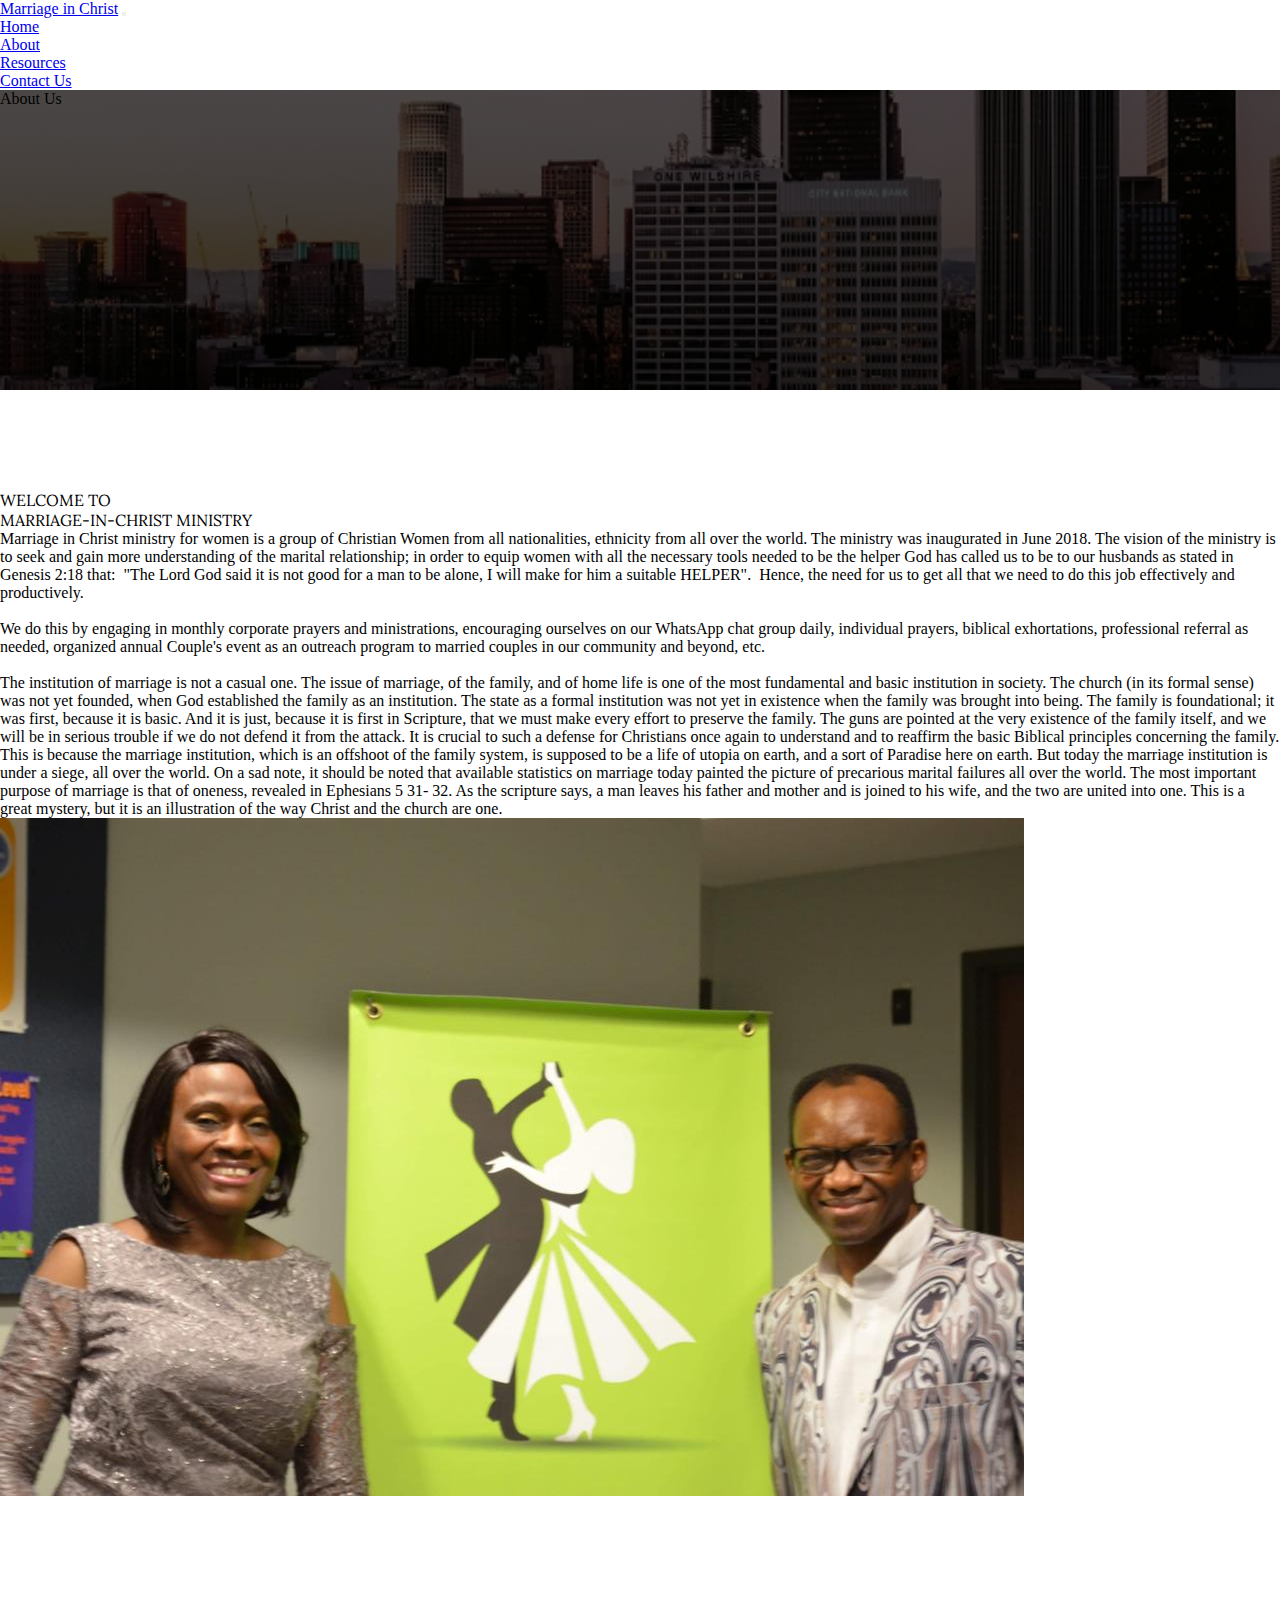
==== about.html @ 80ffaa13 "another" ====
<!doctype html>
<html lang="en">
  <head>
    <!-- Required meta tags -->
    <meta charset="utf-8">
    <meta name="viewport" content="width=device-width, initial-scale=1">

    <!-- Bootstrap CSS -->
    <link href="https://cdn.jsdelivr.net/npm/bootstrap@5.0.0-beta3/dist/css/bootstrap.min.css" rel="stylesheet" integrity="sha384-eOJMYsd53ii+scO/bJGFsiCZc+5NDVN2yr8+0RDqr0Ql0h+rP48ckxlpbzKgwra6" crossorigin="anonymous">
    <link rel="stylesheet" href="css/style.css">
    <title>About</title>
    <link rel="preconnect" href="https://fonts.gstatic.com">
    <link href="https://fonts.googleapis.com/css2?family=Lora:ital,wght@0,400;0,500;1,500&display=swap" rel="stylesheet">
  </head>
  <body>
   
    <nav class="navbar navbar-expand-lg navbar-light bg-light">
        <div class="container">
          <a class="navbar-brand fw-bold" href="#">Marriage in Christ</a>
          <button class="navbar-toggler" type="button" data-bs-toggle="collapse" data-bs-target="#navbarNav" aria-controls="navbarNav" aria-expanded="false" aria-label="Toggle navigation">
            <span class="navbar-toggler-icon"></span>
          </button>
          <div class="collapse navbar-collapse" id="navbarNav">
            <ul class="navbar-nav ms-auto">
              <li class="nav-item mx-2">
                <a class="nav-link active" aria-current="page" href="/">Home</a>
              </li>
              <li class="nav-item mx-2">
                <a class="nav-link" href="/about.html">About</a>
              </li>
              <li class="nav-item mx-2">
                <a class="nav-link" href="/resources.html">Resources</a>
              </li>
              <li class="nav-item ms-2">
                <a class="nav-link" href="/contact.html">Contact Us</a>
              </li>
            </ul>
          </div>
        </div>
      </nav>

      <section id="hero-about" class="d-flex justify-content-center align-items-center">
          <div >
              <p class="text-white fs-1">About Us</p>
          </div>
      </section>

      <section id="about" class=""  style="margin: 100px 0;">
        <div class="container">
            <div class="row gx-5">
                <div class="col-sm-12 col-md-12 col-lg-6">
                    <div class="text-center" style="font-family: 'Lora', serif;">
                        <p class="" >WELCOME TO <br> </p>
                         <p class="fw-bold fs-4">MARRIAGE-IN-CHRIST MINISTRY</p>
                    </div>
                    <p class="px-2 fs-6" >
                        Marriage in Christ ministry for women is a group of Christian Women from all nationalities, ethnicity from all over the world. The ministry was inaugurated in June 2018. The vision of the ministry is to seek and gain more understanding of the marital relationship; in order to equip women with all the necessary tools needed to be the helper God has called us to be to our husbands as stated in Genesis 2:18 that:
                         "The Lord God said it is not good for a man to be alone, I will make for him a suitable HELPER". 
                        Hence, the need for us to get all that we need to do this job effectively and productively.
                         <br> <br>
                        We do this by engaging in monthly corporate prayers and ministrations, encouraging ourselves on our WhatsApp chat group daily, individual prayers, biblical exhortations, professional referral as needed, organized annual Couple's event as an outreach program to married couples in our community and beyond, etc. 
                        <br><br>
                        The institution of marriage is not a casual one. The issue of marriage, of the family, and of home life is one of the most fundamental and basic institution in society. 
                        The church (in its formal sense) was not yet founded, when God established the family as an institution. The state as a formal institution was not yet in existence when the family was brought into being. The family is foundational; it was first, because it is basic. And it is just, because it is first in Scripture, that we must make every effort to preserve the family. The guns are pointed at the very existence of the family itself, and we will be in serious trouble if we do not defend it from the attack. It is crucial to such a defense for Christians once again to understand and to reaffirm the basic Biblical principles concerning the family.
                        This is because the marriage institution, which is an offshoot of the family system, is supposed to be a life of utopia on earth, and a sort of Paradise here on earth. But today the marriage institution is under a siege, all over the world. On a sad note, it should be noted that available statistics on marriage today painted the picture of precarious marital failures all over the world.
                        The most important purpose of marriage is that of oneness, revealed in Ephesians 5 31- 32. As the scripture says, a man leaves his father and mother and is joined to his wife, and the two are united into one. This is a great mystery, but it is an illustration of the way Christ and the church are one.
                        
                    </p>
                  <!-- <div class="my-4">
                    <a href="#" style=" padding: 10px 30px; text-decoration:none; background-color:blue; color:white;"  >Read More</a>
                  </div> -->
                </div>
                <div class="col-sm-12 col-md-12 col-lg-6">
                    <img src="assets/slider2.jpeg" alt="" class="img-fluid img-thumbnail shadow">
                </div>
            </div>
        </div>
    </section>


    


    <!-- Optional JavaScript; choose one of the two! -->

    <!-- Option 1: Bootstrap Bundle with Popper -->
    <!-- <script src="https://cdn.jsdelivr.net/npm/bootstrap@5.0.0-beta3/dist/js/bootstrap.bundle.min.js" integrity="sha384-JEW9xMcG8R+pH31jmWH6WWP0WintQrMb4s7ZOdauHnUtxwoG2vI5DkLtS3qm9Ekf" crossorigin="anonymous"></script> -->

    <!-- Option 2: Separate Popper and Bootstrap JS -->
    
    <script src="https://cdn.jsdelivr.net/npm/@popperjs/core@2.9.1/dist/umd/popper.min.js" integrity="sha384-SR1sx49pcuLnqZUnnPwx6FCym0wLsk5JZuNx2bPPENzswTNFaQU1RDvt3wT4gWFG" crossorigin="anonymous"></script>
    <script src="https://cdn.jsdelivr.net/npm/bootstrap@5.0.0-beta3/dist/js/bootstrap.min.js" integrity="sha384-j0CNLUeiqtyaRmlzUHCPZ+Gy5fQu0dQ6eZ/xAww941Ai1SxSY+0EQqNXNE6DZiVc" crossorigin="anonymous"></script>
   
  </body>
</html>
---- css/style.css ----
*{
    margin:0;
    padding:0;
    box-sizing: border-box;
}
body{
    overflow: none;
}
/* Carousel Slider */
#myCarousel .carousel-item {
    height: 32rem;
    background:black;
    color: white;
    background-position: center;
    background-size:cover;
}
#myCarousel .container {
    height: 32rem;
    display: flex;
    flex-direction: column;
    justify-content: center;
    align-items: center;
    text-align:center;
}


/* End of Carousel Slider */
.programs-column{
    display: grid;
    grid-template-columns: repeat(2, 1fr);
    gap: 100px;
}
.programs-column div{
    padding: 30px 20px;
    text-align:center;
    margin-top: 30px;
    border-radius: 5px;
    
    box-shadow: 1px 3px 5px rgba(136, 133, 133, 0.5);
}

.programs-column div h3{
  font-size: clamp(32px, 5vw, 42px);

}
#hero-about{
    background-image:linear-gradient(rgba(0,0,0, 0.7), rgba(0,0,0,0.8)), url(../assets/marriage.jpg);
    background-position: center;
    background-size:cover;
    background-repeat: no-repeat;
    min-height: 300px;
}
#hero-message{
    background-image:linear-gradient(rgba(0,0,0, 0.7), rgba(0,0,0,0.8)), url(../assets/marriage.jpg);
    background-position: center;
    background-size:cover;
    background-repeat: no-repeat;
    min-height: 300px;
    background-attachment: fixed;
}

@media screen and (max-width: 768px) {
    .programs-column{
        display: grid;
        grid-template-columns: 1fr;
        gap:20px;
    }
}
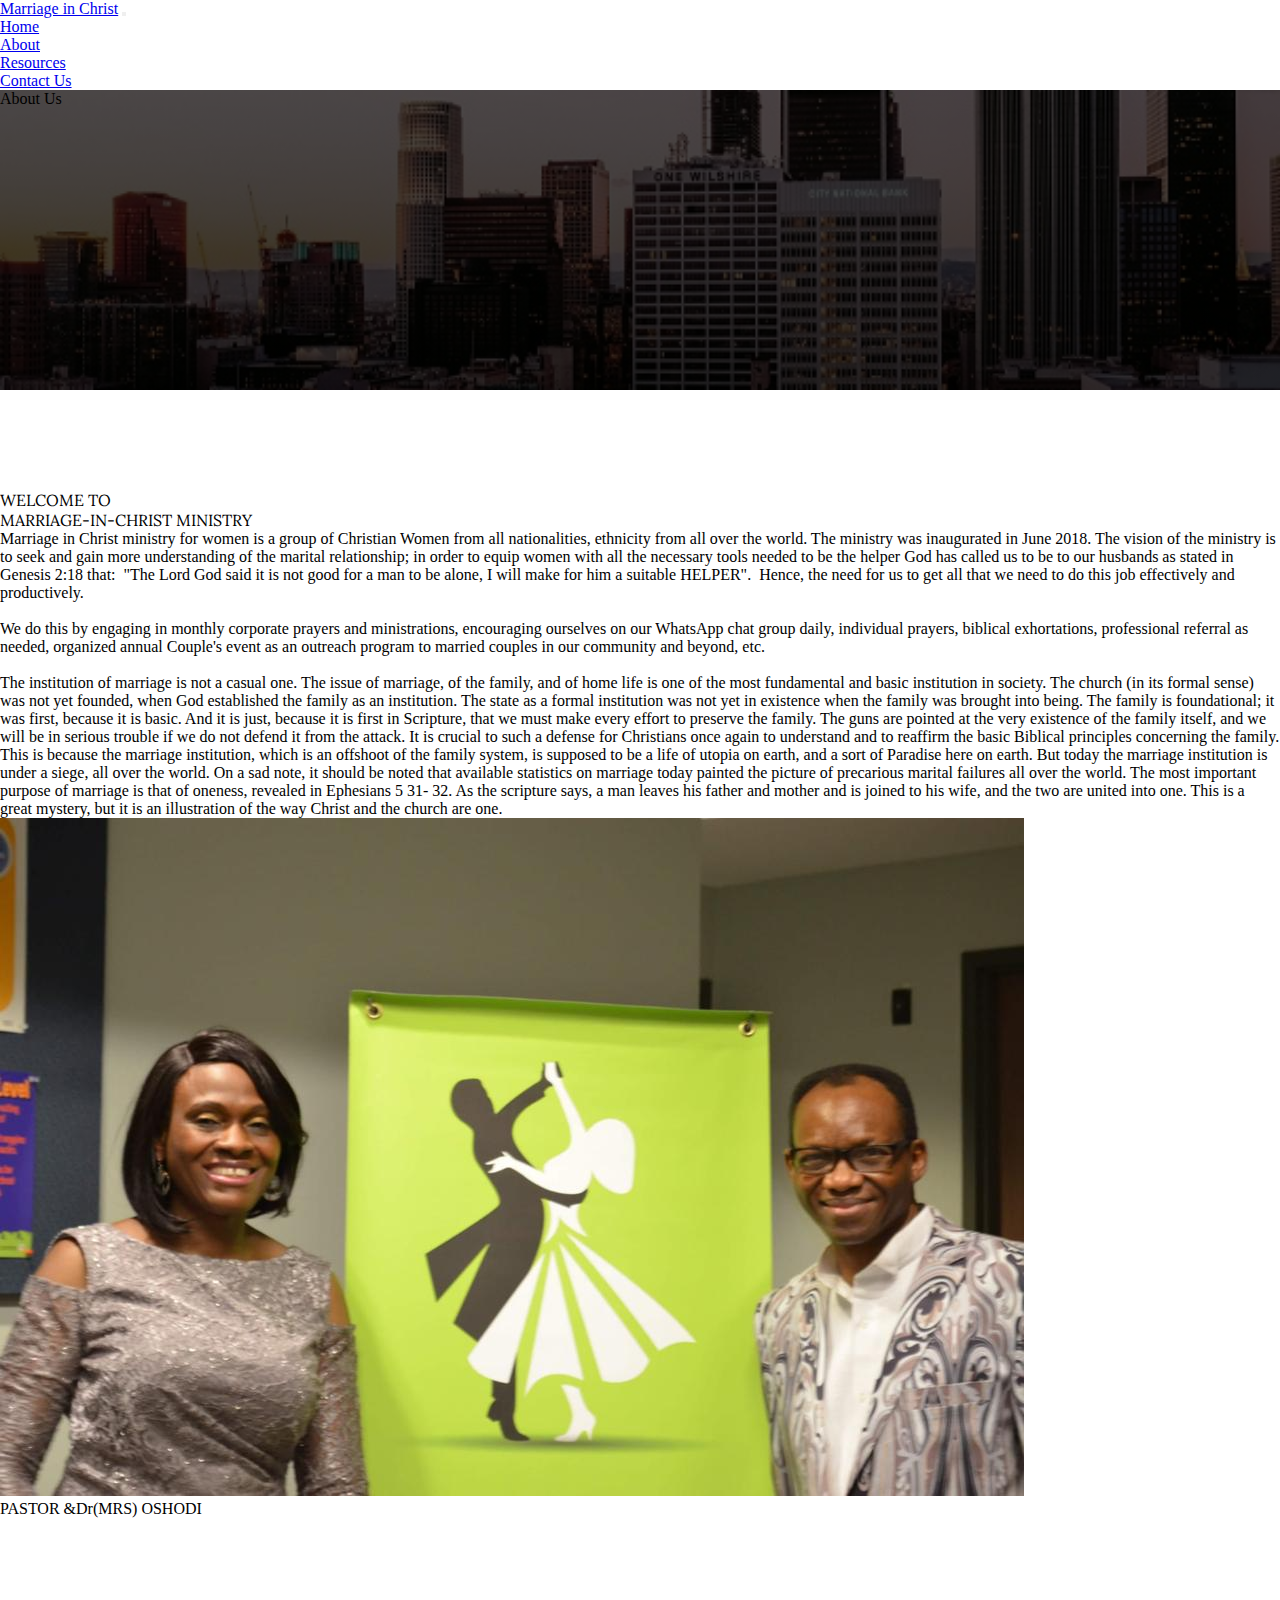
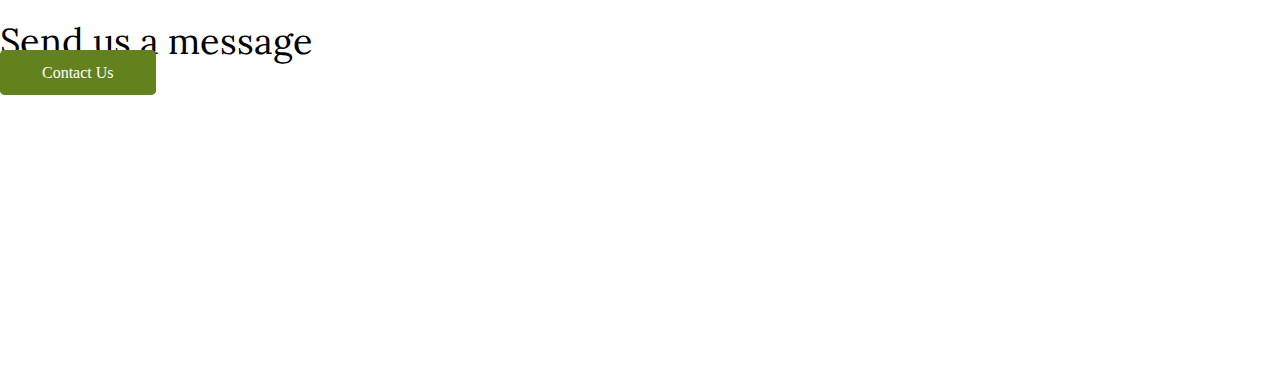
==== commit 4b18bf29: "footer" ====
--- a/about.html
+++ b/about.html
@@ -72,9 +72,17 @@
                 </div>
                 <div class="col-sm-12 col-md-12 col-lg-6">
                     <img src="assets/slider2.jpeg" alt="" class="img-fluid img-thumbnail shadow">
+                    <p class="fw-bold text-center mt-3">PASTOR &Dr(MRS) OSHODI</p>
                 </div>
             </div>
         </div>
+    </section>
+
+    <section id="hero-message" class="d-flex justify-content-center align-items-center flex-column" style="margin: 50px 0;">  
+      <p class="text-white mx-3 fw-bold" style="font-size: clamp(32px, 5vw, 36px); font-family: 'Lora', serif;">Send us a message</p>
+      <div class="my-4 fw-bold mx-3">
+      <a href="/contact.html" class="shadow" style="border: 2px solid #63811C; padding: 12px 40px; text-decoration:none; background-color: #63811C; color:white; border-radius: 5px;">Contact Us</a>
+    </div>
     </section>
 
 
--- a/css/style.css
+++ b/css/style.css
@@ -60,6 +60,74 @@
     background-attachment: fixed;
 }
 
+/* contact  */
+#contact{
+    /* margin-bottom: 50px; */
+    padding-bottom: 50px;
+    background-color: white;
+}
+.contact-wrapper{
+    padding: 0 10px;
+}
+#contact h1{
+   text-align: center;
+   padding-top: 50px;
+   padding-bottom: 20px;
+   color: black;
+   font-family: var(--mainFont);
+   margin-bottom: 30px;
+   font-size: clamp(32px, 5vw, 36px);
+}
+#contact .contact-me {
+    max-width: 700px;
+    margin: 0 auto;
+    padding: 30px;
+    background-color:rgb(34, 34, 34);
+    /* box-shadow: 3px 5px 10px rgba(114, 110, 110, 0.3); */
+}
+.contact-me label{
+    color: #e6e6e6;
+}
+input[type="text"], input[type="email"] {
+    margin: 10px 0;
+    width: 100%;
+    padding: 10px 0;
+    background-color: white;
+    border-radius: 7px;
+    border:none;
+    text-indent: 14px;
+}
+input[type="text"]:focus, 
+input[type="email"]:focus, 
+textarea:focus{
+    outline:none;
+    border: 1px solid firebrick;
+}
+input[type='submit']:focus{
+      outline:none;
+}
+textarea{
+    margin: 10px 0;
+    width: 100%;
+    height: 200px;
+    border-radius: 7px;
+    border: none;
+    text-indent: 14px;
+}
+input[type="submit"] {
+   margin: 10px 0;
+   width: 100%;
+   padding: 10px 0;
+   background-color: blue;
+   border: none;
+   cursor:pointer;
+   color: white;
+   border-radius: 7px;
+   border:none;
+   text-indent: 14px;
+   font-weight:700;
+}
+
 @media screen and (max-width: 768px) {
     .programs-column{
         display: grid;
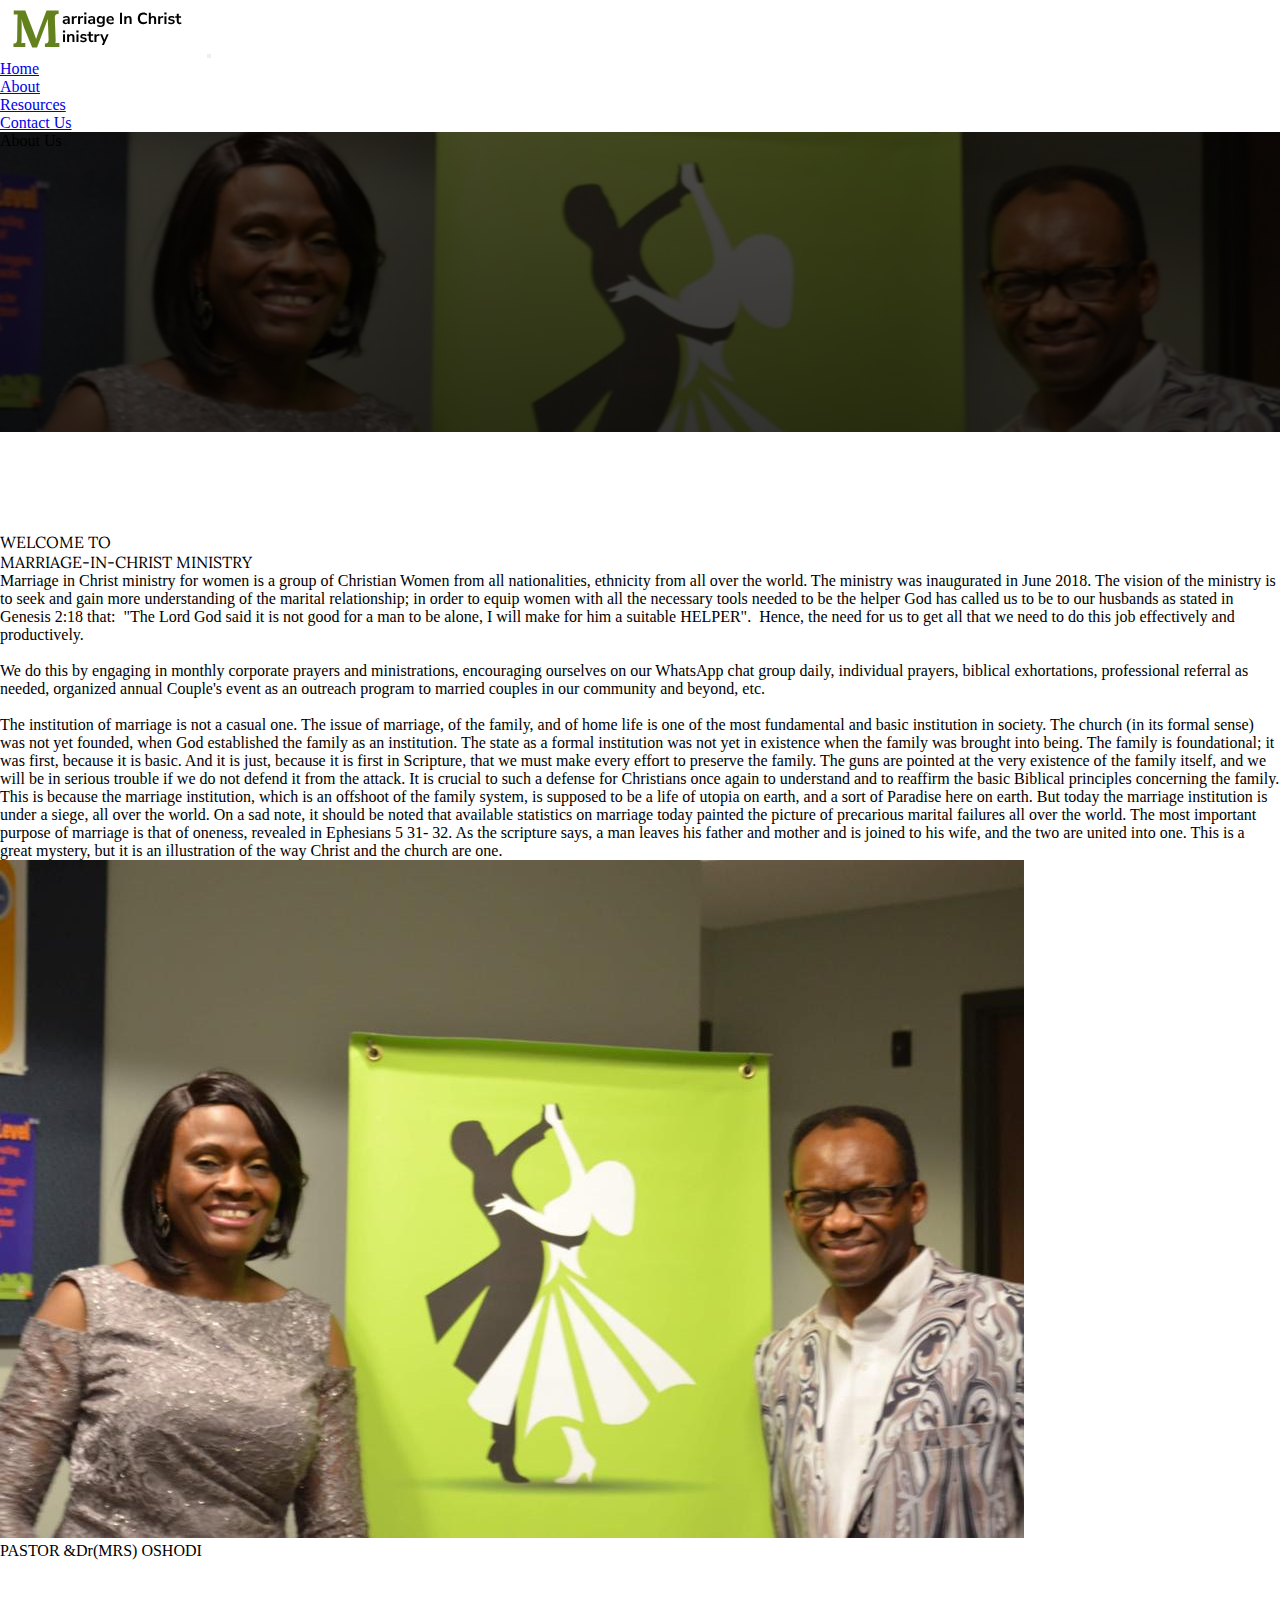
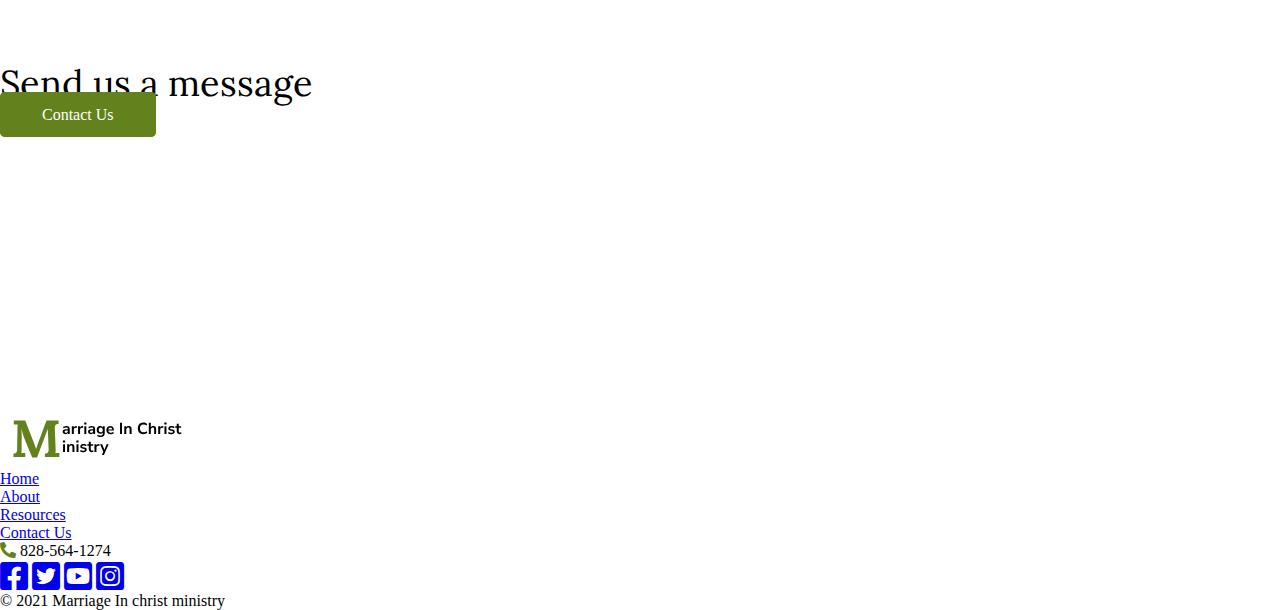
==== commit 21acfb07: "footer-logo" ====
--- a/about.html
+++ b/about.html
@@ -9,35 +9,36 @@
     <link href="https://cdn.jsdelivr.net/npm/bootstrap@5.0.0-beta3/dist/css/bootstrap.min.css" rel="stylesheet" integrity="sha384-eOJMYsd53ii+scO/bJGFsiCZc+5NDVN2yr8+0RDqr0Ql0h+rP48ckxlpbzKgwra6" crossorigin="anonymous">
     <link rel="stylesheet" href="css/style.css">
     <title>About</title>
+    <link rel="stylesheet" href="https://cdnjs.cloudflare.com/ajax/libs/font-awesome/5.15.3/css/all.min.css" />
     <link rel="preconnect" href="https://fonts.gstatic.com">
     <link href="https://fonts.googleapis.com/css2?family=Lora:ital,wght@0,400;0,500;1,500&display=swap" rel="stylesheet">
   </head>
   <body>
-   
-    <nav class="navbar navbar-expand-lg navbar-light bg-light">
-        <div class="container">
-          <a class="navbar-brand fw-bold" href="#">Marriage in Christ</a>
-          <button class="navbar-toggler" type="button" data-bs-toggle="collapse" data-bs-target="#navbarNav" aria-controls="navbarNav" aria-expanded="false" aria-label="Toggle navigation">
-            <span class="navbar-toggler-icon"></span>
-          </button>
-          <div class="collapse navbar-collapse" id="navbarNav">
-            <ul class="navbar-nav ms-auto">
-              <li class="nav-item mx-2">
-                <a class="nav-link active" aria-current="page" href="/">Home</a>
-              </li>
-              <li class="nav-item mx-2">
-                <a class="nav-link" href="/about.html">About</a>
-              </li>
-              <li class="nav-item mx-2">
-                <a class="nav-link" href="/resources.html">Resources</a>
-              </li>
-              <li class="nav-item ms-2">
-                <a class="nav-link" href="/contact.html">Contact Us</a>
-              </li>
-            </ul>
-          </div>
+    
+    <nav class="navbar navbar-expand-lg navbar-light"  style="background-color: white;">
+      <div class="container">
+        <a class="navbar-brand fw-bold" href="#"><img src="assets/iPhone 8 - 1 (1).svg" alt=""></a>
+        <button class="navbar-toggler" type="button" data-bs-toggle="collapse" data-bs-target="#navbarNav" aria-controls="navbarNav" aria-expanded="false" aria-label="Toggle navigation">
+          <span class="navbar-toggler-icon"></span>
+        </button>
+        <div class="collapse navbar-collapse" id="navbarNav">
+          <ul class="navbar-nav ms-auto fw-bold">
+            <li class="nav-item mx-2">
+              <a class="nav-link active" aria-current="page" href="/index.html">Home</a>
+            </li>
+            <li class="nav-item mx-2">
+              <a class="nav-link" href="/about.html">About</a>
+            </li>
+            <li class="nav-item mx-2">
+              <a class="nav-link" href="/resources.html">Resources</a>
+            </li>
+            <li class="nav-item ms-2">
+              <a class="nav-link" href="/contact.html">Contact Us</a>
+            </li>
+          </ul>
         </div>
-      </nav>
+      </div>
+    </nav>
 
       <section id="hero-about" class="d-flex justify-content-center align-items-center">
           <div >
@@ -85,6 +86,33 @@
     </div>
     </section>
 
+    <section id="footer">
+      <div class="container">
+          <div class="row">
+              <div class="col-sm-12 col-md-6 col-lg-4">
+                  <img src="assets/iPhone 8 - 1 (1).svg" alt="">
+              </div>
+              <div class="col-sm-12 col-md-6 col-lg-4">
+                  <ul class="list-unstyled">
+                      <li ><a class="text-decoration-none text-dark fs-5 ms-3" href="/">Home</a></li>
+                      <li><a class="text-decoration-none text-dark fs-5 ms-3" href="/about.html">About</a></li>
+                      <li><a class="text-decoration-none text-dark fs-5 ms-3" href="/resources.html">Resources</a></li>
+                      <li><a class="text-decoration-none text-dark fs-5 ms-3" href="/contact.html">Contact Us</a></li>
+                  </ul>
+              </div>
+              <div class="col-sm-12 col-md-6 col-lg-4">
+                  <p class="fs-3 ms-3"> <i class="fas fa-phone-alt mx-2" style="color:#63811C;"></i> 828-564-1274</p>
+                  <a href="#" class="ms-3">    <i class="fab fa-facebook-square mx-2 fa-2x"></i></a>
+                  <a href="#" class="ms-3">  <i class="fab fa-twitter-square mx-2 fa-2x"></i></a>
+                  <a href="#" class="ms-3">    <i class="fab fa-youtube-square mx-2 fa-2x"></i></a>
+                  <a href="#" class="ms-3">   <i class="fab fa-instagram-square mx-2 fa-2x"></i>
+                  </a>
+              </div>
+          </div>
+      </div>
+      <div class="text-center my-4">&copy; 2021 Marriage In christ ministry</div>
+  </section>
+
 
     
 
--- a/css/style.css
+++ b/css/style.css
@@ -45,14 +45,14 @@
 
 }
 #hero-about{
-    background-image:linear-gradient(rgba(0,0,0, 0.7), rgba(0,0,0,0.8)), url(../assets/marriage.jpg);
+    background-image:linear-gradient(rgba(0,0,0, 0.7), rgba(0,0,0,0.8)), url(../assets/slider2.jpeg);
     background-position: center;
     background-size:cover;
     background-repeat: no-repeat;
     min-height: 300px;
 }
 #hero-message{
-    background-image:linear-gradient(rgba(0,0,0, 0.7), rgba(0,0,0,0.8)), url(../assets/marriage.jpg);
+    background-image:linear-gradient(rgba(0,0,0, 0.7), rgba(0,0,0,0.8)), url(../assets/slider2.jpeg);
     background-position: center;
     background-size:cover;
     background-repeat: no-repeat;
@@ -118,7 +118,7 @@
    margin: 10px 0;
    width: 100%;
    padding: 10px 0;
-   background-color: blue;
+   background-color: #63811C;
    border: none;
    cursor:pointer;
    color: white;
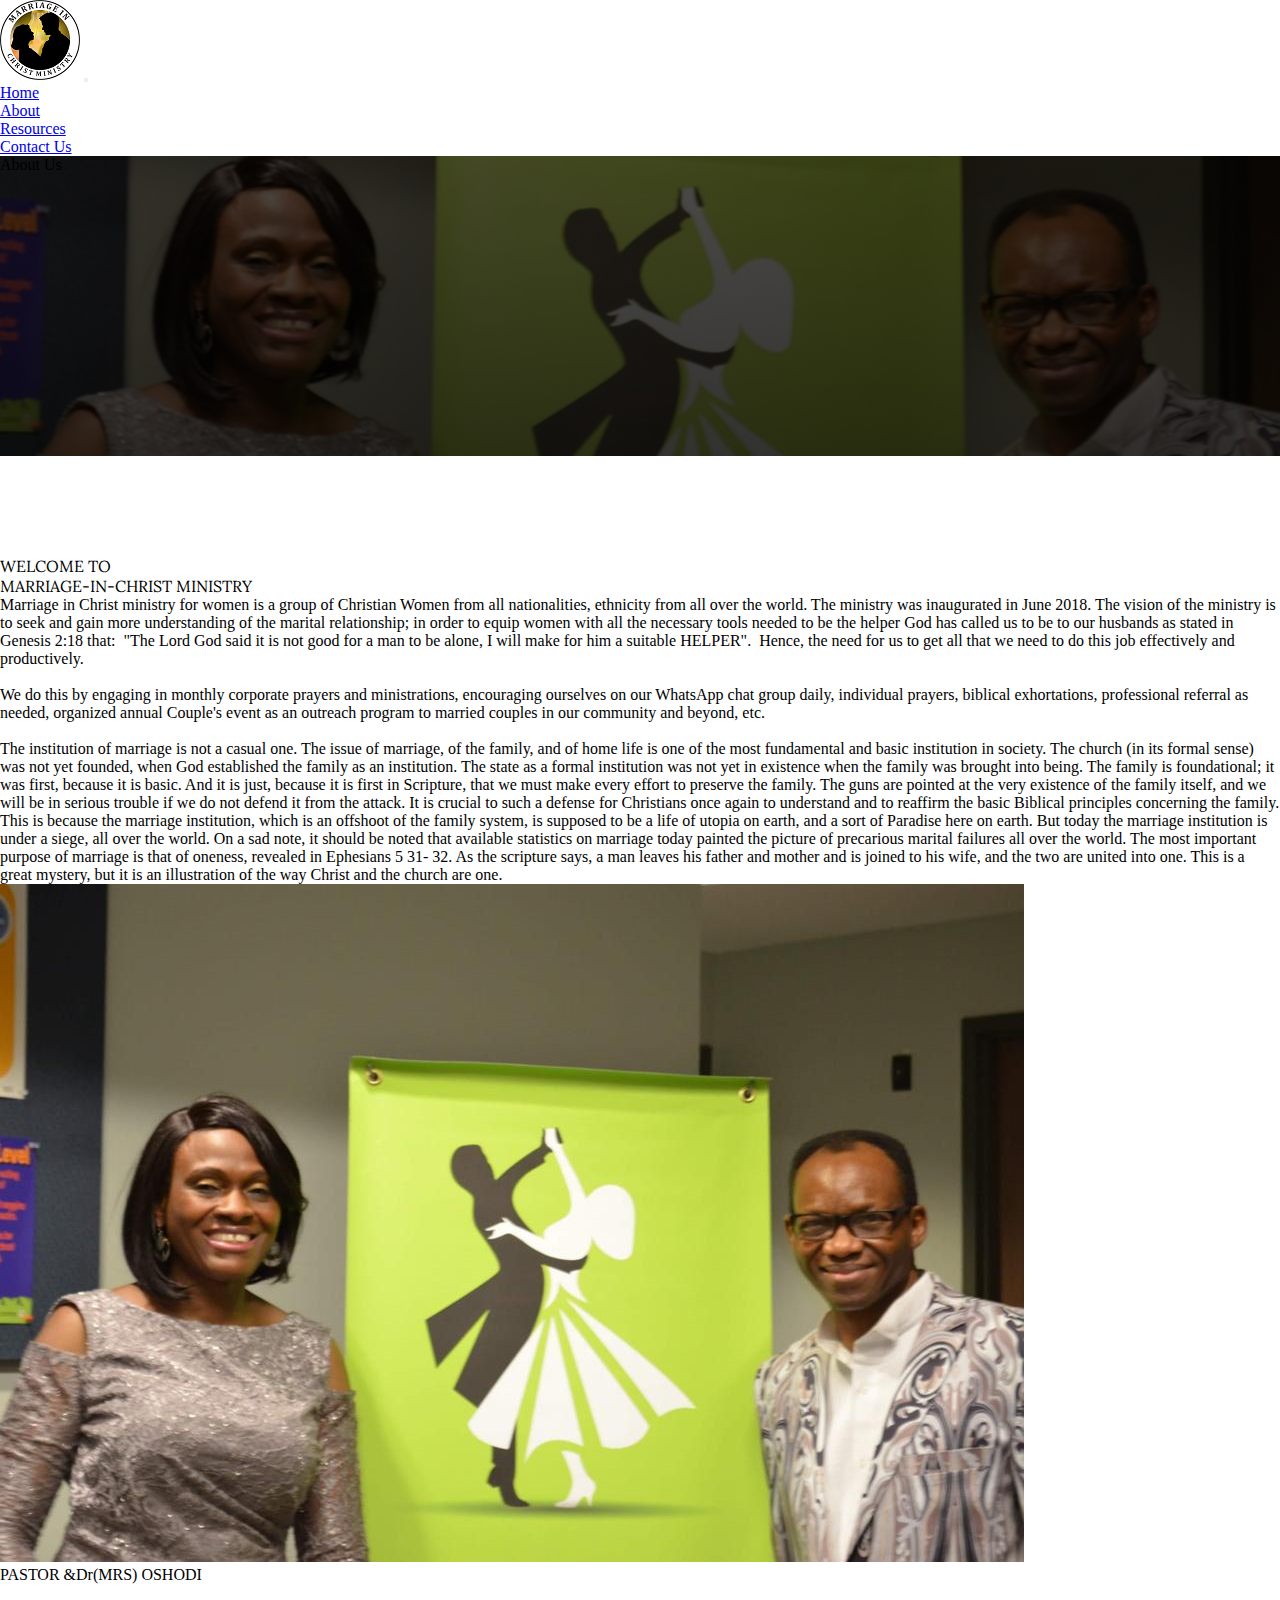
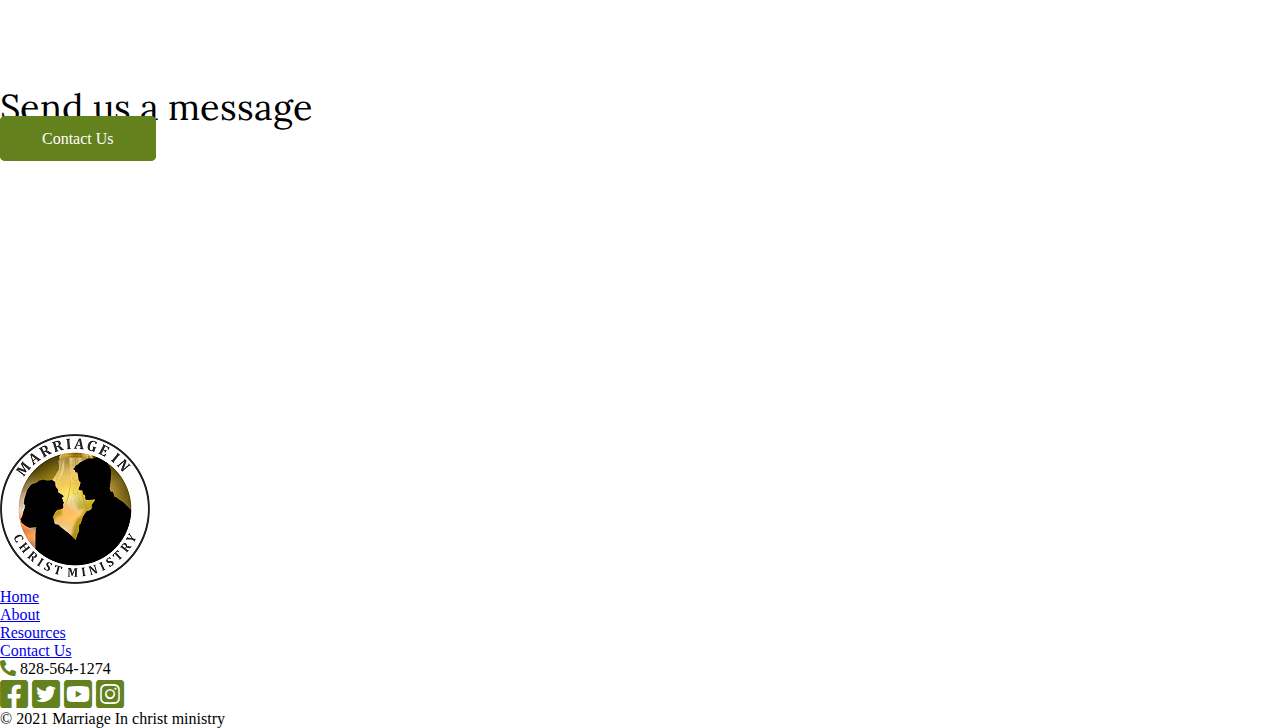
==== commit f8d15b96: "heading" ====
--- a/about.html
+++ b/about.html
@@ -9,6 +9,7 @@
     <link href="https://cdn.jsdelivr.net/npm/bootstrap@5.0.0-beta3/dist/css/bootstrap.min.css" rel="stylesheet" integrity="sha384-eOJMYsd53ii+scO/bJGFsiCZc+5NDVN2yr8+0RDqr0Ql0h+rP48ckxlpbzKgwra6" crossorigin="anonymous">
     <link rel="stylesheet" href="css/style.css">
     <title>About</title>
+    <link rel="shortcut icon" type="image/png" href="assets/favicon-32x32.png">
     <link rel="stylesheet" href="https://cdnjs.cloudflare.com/ajax/libs/font-awesome/5.15.3/css/all.min.css" />
     <link rel="preconnect" href="https://fonts.gstatic.com">
     <link href="https://fonts.googleapis.com/css2?family=Lora:ital,wght@0,400;0,500;1,500&display=swap" rel="stylesheet">
@@ -17,17 +18,17 @@
     
     <nav class="navbar navbar-expand-lg navbar-light"  style="background-color: white;">
       <div class="container">
-        <a class="navbar-brand fw-bold" href="#"><img src="assets/iPhone 8 - 1 (1).svg" alt=""></a>
+        <a class="navbar-brand fw-bold" href="#"><img src="assets/logo2.png" alt=""></a>
         <button class="navbar-toggler" type="button" data-bs-toggle="collapse" data-bs-target="#navbarNav" aria-controls="navbarNav" aria-expanded="false" aria-label="Toggle navigation">
           <span class="navbar-toggler-icon"></span>
         </button>
         <div class="collapse navbar-collapse" id="navbarNav">
           <ul class="navbar-nav ms-auto fw-bold">
             <li class="nav-item mx-2">
-              <a class="nav-link active" aria-current="page" href="/index.html">Home</a>
+              <a class="nav-link" aria-current="page" href="/index.html">Home</a>
             </li>
             <li class="nav-item mx-2">
-              <a class="nav-link" href="/about.html">About</a>
+              <a class="nav-link active" href="/about.html">About</a>
             </li>
             <li class="nav-item mx-2">
               <a class="nav-link" href="/resources.html">Resources</a>
@@ -90,9 +91,9 @@
       <div class="container">
           <div class="row">
               <div class="col-sm-12 col-md-6 col-lg-4">
-                  <img src="assets/iPhone 8 - 1 (1).svg" alt="">
+                <img src="assets/logo.png" alt="">
               </div>
-              <div class="col-sm-12 col-md-6 col-lg-4">
+              <div class="col-sm-12 col-md-6 col-lg-4 my-3">
                   <ul class="list-unstyled">
                       <li ><a class="text-decoration-none text-dark fs-5 ms-3" href="/">Home</a></li>
                       <li><a class="text-decoration-none text-dark fs-5 ms-3" href="/about.html">About</a></li>
@@ -102,16 +103,18 @@
               </div>
               <div class="col-sm-12 col-md-6 col-lg-4">
                   <p class="fs-3 ms-3"> <i class="fas fa-phone-alt mx-2" style="color:#63811C;"></i> 828-564-1274</p>
+                 <div>
                   <a href="#" class="ms-3">    <i class="fab fa-facebook-square mx-2 fa-2x"></i></a>
                   <a href="#" class="ms-3">  <i class="fab fa-twitter-square mx-2 fa-2x"></i></a>
                   <a href="#" class="ms-3">    <i class="fab fa-youtube-square mx-2 fa-2x"></i></a>
-                  <a href="#" class="ms-3">   <i class="fab fa-instagram-square mx-2 fa-2x"></i>
-                  </a>
+                  <a href="#" class="ms-3">   <i class="fab fa-instagram-square mx-2 fa-2x"></i></a>
+                 </div>
               </div>
           </div>
       </div>
       <div class="text-center my-4">&copy; 2021 Marriage In christ ministry</div>
   </section>
+
 
 
     
--- a/css/style.css
+++ b/css/style.css
@@ -7,6 +7,7 @@
 body{
     overflow: none;
 }
+
 /* Carousel Slider */
 #myCarousel .carousel-item {
     height: 32rem;
@@ -22,6 +23,10 @@
     justify-content: center;
     align-items: center;
     text-align:center;
+    font-family: 'Lora', serif;
+}
+#myCarousel .container h1{
+    font-size: clamp(24px, 5vw, 32px);
 }
 
 
@@ -61,6 +66,9 @@
 }
 
 /* contact  */
+.fab {
+    color: #63811C;
+}
 #contact{
     /* margin-bottom: 50px; */
     padding-bottom: 50px;
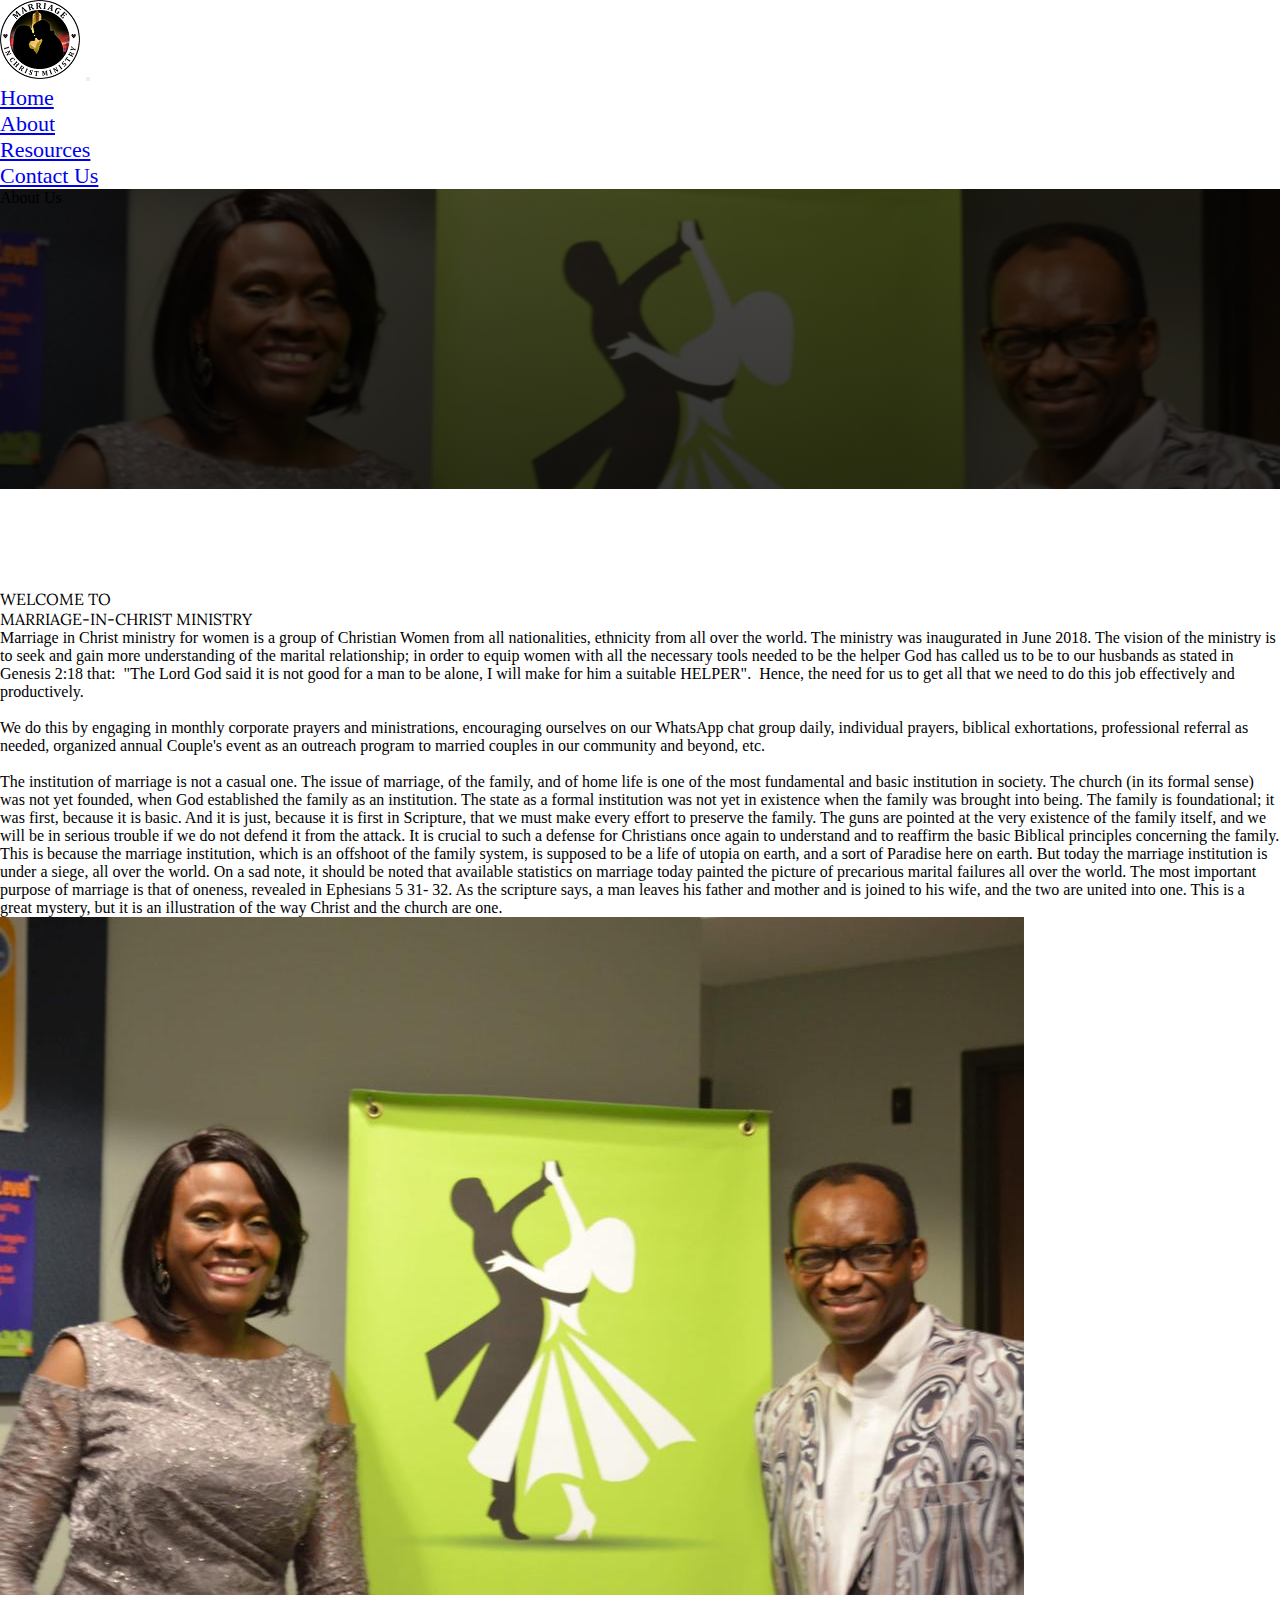
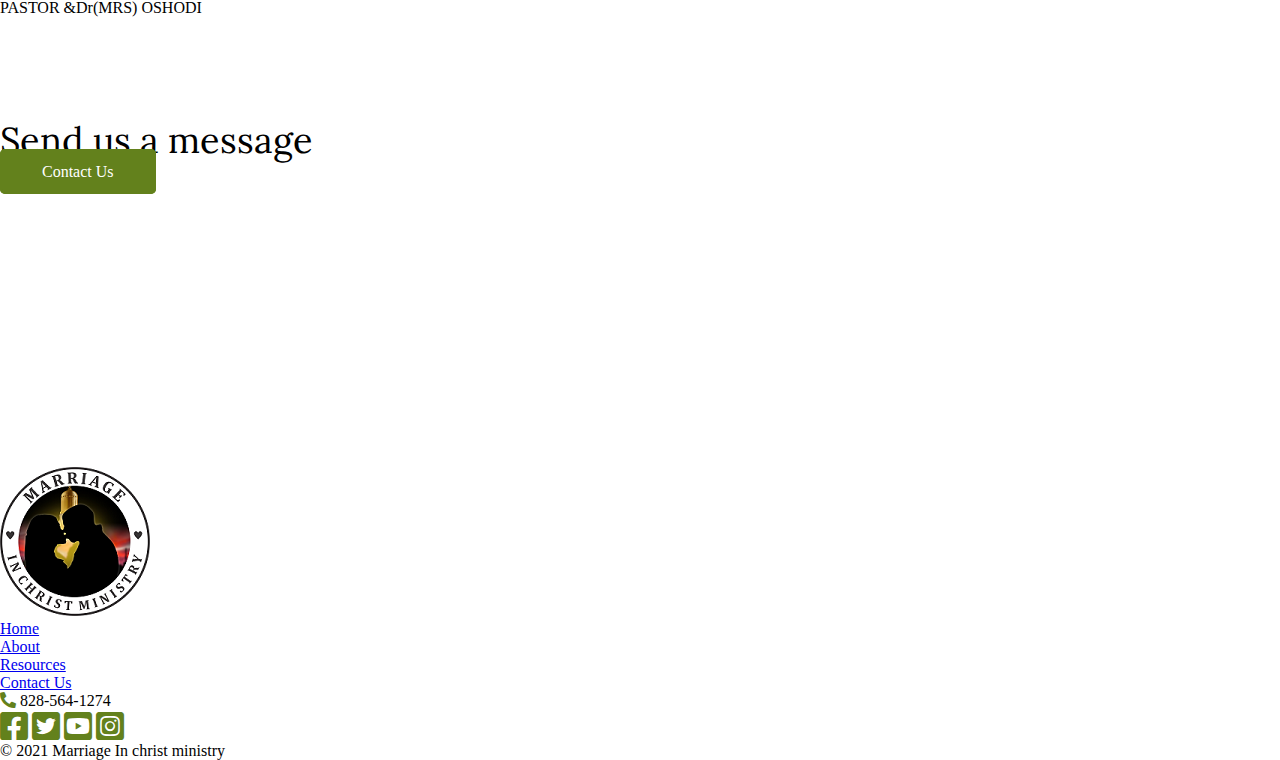
==== commit e3550138: "form" ====
--- a/about.html
+++ b/about.html
@@ -4,21 +4,20 @@
     <!-- Required meta tags -->
     <meta charset="utf-8">
     <meta name="viewport" content="width=device-width, initial-scale=1">
-
+    <link rel="stylesheet" href="css/style.css">
     <!-- Bootstrap CSS -->
     <link href="https://cdn.jsdelivr.net/npm/bootstrap@5.0.0-beta3/dist/css/bootstrap.min.css" rel="stylesheet" integrity="sha384-eOJMYsd53ii+scO/bJGFsiCZc+5NDVN2yr8+0RDqr0Ql0h+rP48ckxlpbzKgwra6" crossorigin="anonymous">
-    <link rel="stylesheet" href="css/style.css">
     <title>About</title>
-    <link rel="shortcut icon" type="image/png" href="assets/favicon-32x32.png">
+    <link rel="shortcut icon" type="image/png" href="assets/favicon-16x16.png">
     <link rel="stylesheet" href="https://cdnjs.cloudflare.com/ajax/libs/font-awesome/5.15.3/css/all.min.css" />
     <link rel="preconnect" href="https://fonts.gstatic.com">
     <link href="https://fonts.googleapis.com/css2?family=Lora:ital,wght@0,400;0,500;1,500&display=swap" rel="stylesheet">
   </head>
   <body>
     
-    <nav class="navbar navbar-expand-lg navbar-light"  style="background-color: white;">
+    <nav class="navbar navbar-expand-lg navbar-light"  style="background-color: white; font-size: 22px;">
       <div class="container">
-        <a class="navbar-brand fw-bold" href="#"><img src="assets/logo2.png" alt=""></a>
+        <a class="navbar-brand fw-bold" href="/index.html"><img src="assets/Marriage in ministry latest 3.png" alt=""></a>
         <button class="navbar-toggler" type="button" data-bs-toggle="collapse" data-bs-target="#navbarNav" aria-controls="navbarNav" aria-expanded="false" aria-label="Toggle navigation">
           <span class="navbar-toggler-icon"></span>
         </button>
@@ -91,7 +90,7 @@
       <div class="container">
           <div class="row">
               <div class="col-sm-12 col-md-6 col-lg-4">
-                <img src="assets/logo.png" alt="">
+                <img src="assets/logo ministry 2.png" alt="">
               </div>
               <div class="col-sm-12 col-md-6 col-lg-4 my-3">
                   <ul class="list-unstyled">
--- a/css/style.css
+++ b/css/style.css
@@ -7,7 +7,6 @@
 body{
     overflow: none;
 }
-
 /* Carousel Slider */
 #myCarousel .carousel-item {
     height: 32rem;
@@ -23,10 +22,12 @@
     justify-content: center;
     align-items: center;
     text-align:center;
-    font-family: 'Lora', serif;
+   
 }
 #myCarousel .container h1{
     font-size: clamp(24px, 5vw, 32px);
+    font-weight: 900;
+    font-family: 'Lora', serif;
 }
 
 
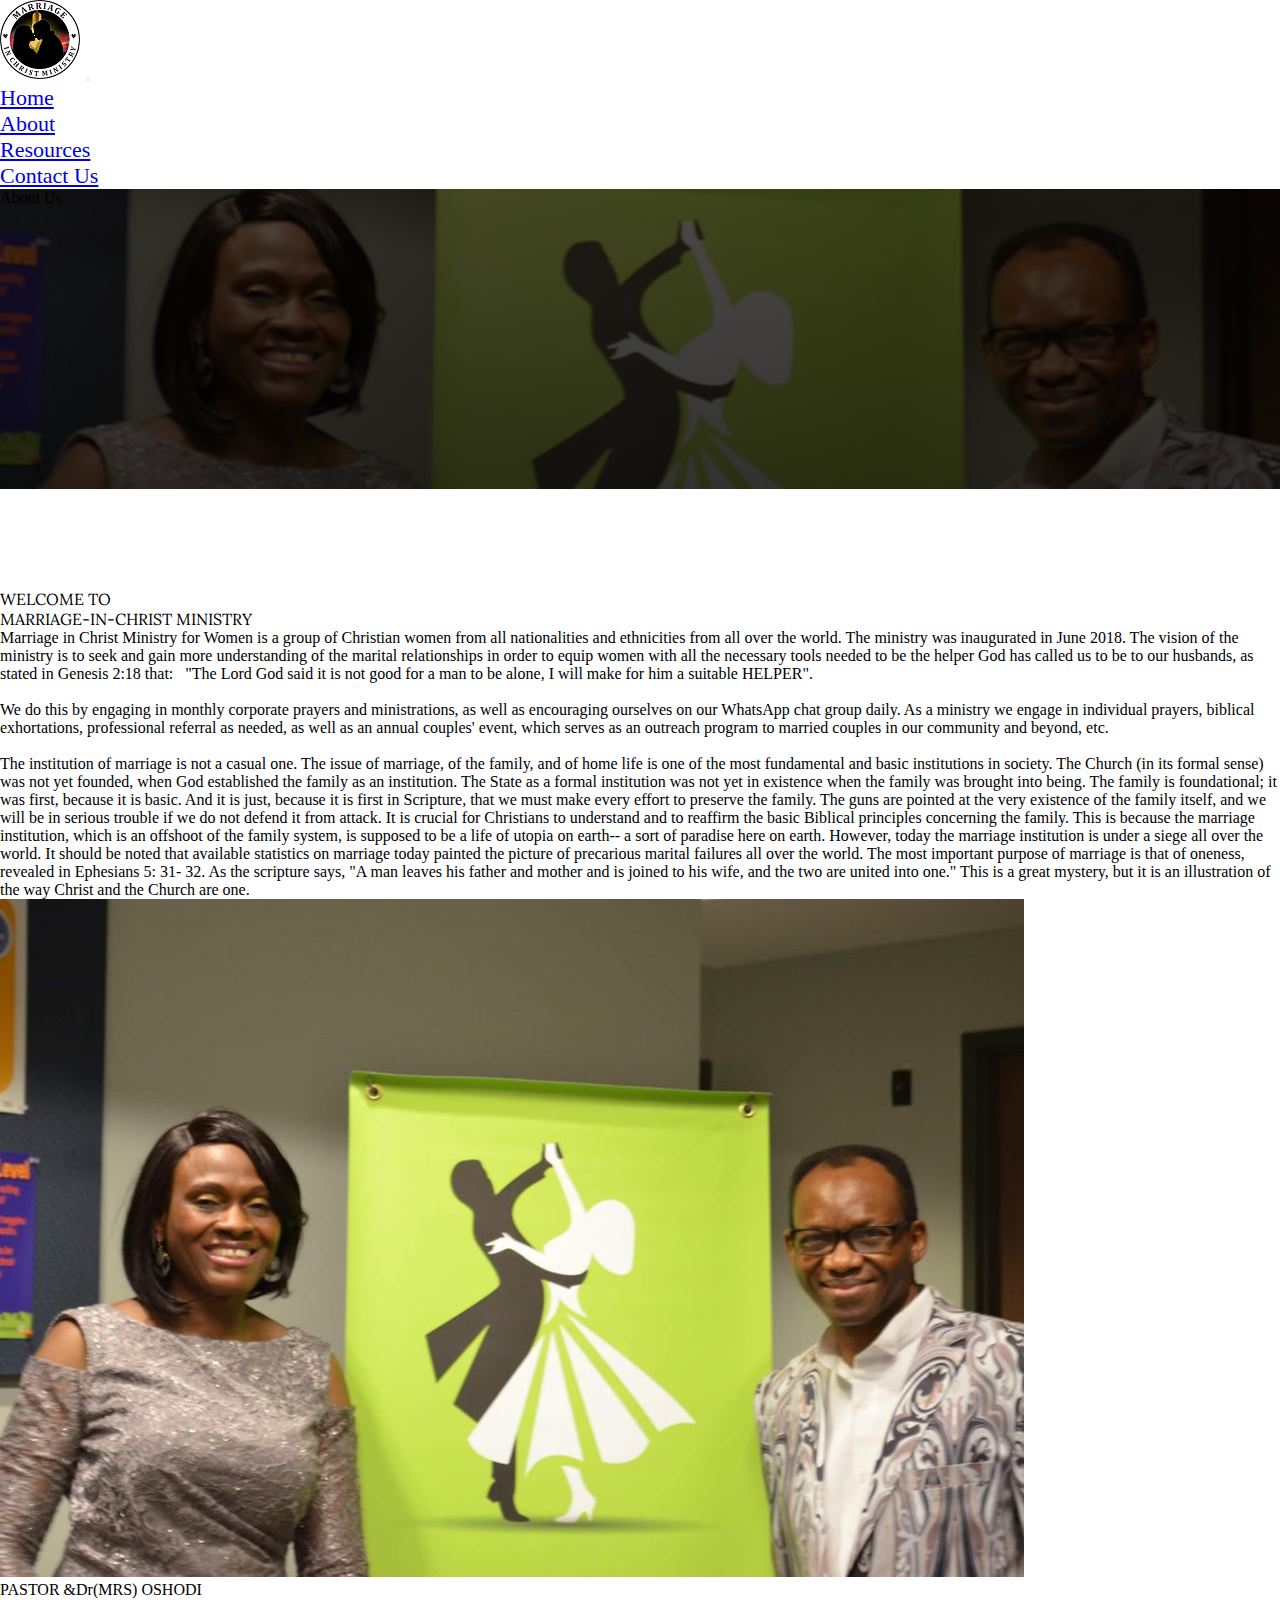
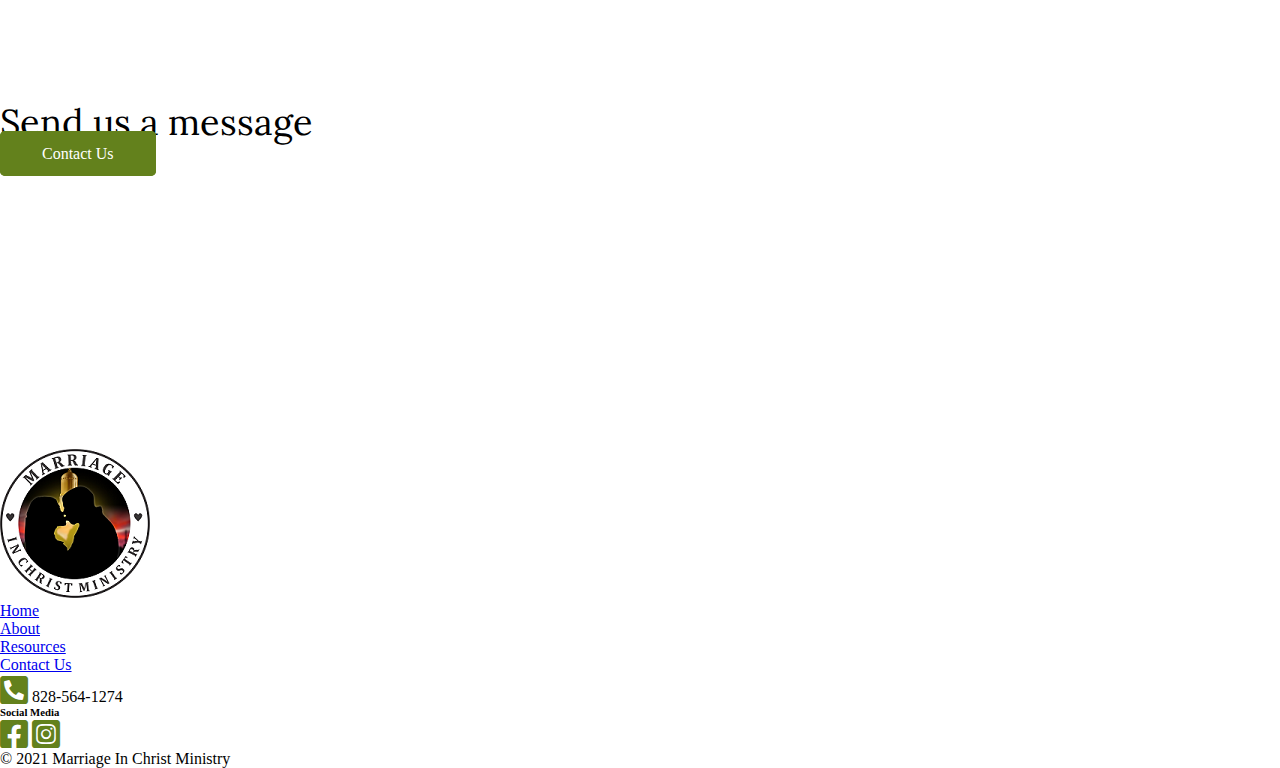
==== commit 803d5a19: "sept-changes" ====
--- a/about.html
+++ b/about.html
@@ -55,16 +55,13 @@
                          <p class="fw-bold fs-4">MARRIAGE-IN-CHRIST MINISTRY</p>
                     </div>
                     <p class="px-2 fs-6" >
-                        Marriage in Christ ministry for women is a group of Christian Women from all nationalities, ethnicity from all over the world. The ministry was inaugurated in June 2018. The vision of the ministry is to seek and gain more understanding of the marital relationship; in order to equip women with all the necessary tools needed to be the helper God has called us to be to our husbands as stated in Genesis 2:18 that:
-                         "The Lord God said it is not good for a man to be alone, I will make for him a suitable HELPER". 
-                        Hence, the need for us to get all that we need to do this job effectively and productively.
+                      Marriage in Christ Ministry for Women is a group of Christian women from all nationalities and ethnicities from all over the world. The ministry was inaugurated in June 2018. The vision of the ministry is to seek and gain more understanding of the marital relationships in order to equip women with all the necessary tools needed to be the helper God has called us to be to our husbands, as stated in Genesis 2:18 that:   
+                      "The Lord God said it is not good for a man to be alone, I will make for him a suitable HELPER". 
                          <br> <br>
-                        We do this by engaging in monthly corporate prayers and ministrations, encouraging ourselves on our WhatsApp chat group daily, individual prayers, biblical exhortations, professional referral as needed, organized annual Couple's event as an outreach program to married couples in our community and beyond, etc. 
+                              We do this by engaging in monthly corporate prayers and ministrations, as well as encouraging ourselves on our WhatsApp chat group daily. As a ministry we engage in individual prayers, biblical exhortations, professional referral as needed, as well as an annual couples' event, which serves as an outreach program to married couples in our community and beyond, etc. 
                         <br><br>
-                        The institution of marriage is not a casual one. The issue of marriage, of the family, and of home life is one of the most fundamental and basic institution in society. 
-                        The church (in its formal sense) was not yet founded, when God established the family as an institution. The state as a formal institution was not yet in existence when the family was brought into being. The family is foundational; it was first, because it is basic. And it is just, because it is first in Scripture, that we must make every effort to preserve the family. The guns are pointed at the very existence of the family itself, and we will be in serious trouble if we do not defend it from the attack. It is crucial to such a defense for Christians once again to understand and to reaffirm the basic Biblical principles concerning the family.
-                        This is because the marriage institution, which is an offshoot of the family system, is supposed to be a life of utopia on earth, and a sort of Paradise here on earth. But today the marriage institution is under a siege, all over the world. On a sad note, it should be noted that available statistics on marriage today painted the picture of precarious marital failures all over the world.
-                        The most important purpose of marriage is that of oneness, revealed in Ephesians 5 31- 32. As the scripture says, a man leaves his father and mother and is joined to his wife, and the two are united into one. This is a great mystery, but it is an illustration of the way Christ and the church are one.
+                        The institution of marriage is not a casual one. The issue of marriage, of the family, and of home life is one of the most fundamental and basic institutions in society. The Church (in its formal sense) was not yet founded, when God established the family as an institution. The State as a formal institution was not yet in existence when the family was brought into being. The family is foundational; it was first, because it is basic. And it is just, because it is first in Scripture, that we must make every effort to preserve the family. The guns are pointed at the very existence of the family itself, and we will be in serious trouble if we do not defend it from attack. It is crucial for Christians to understand and to reaffirm the basic Biblical principles concerning the family. This is because the marriage institution, which is an offshoot of the family system, is supposed to be a life of utopia on earth-- a sort of paradise here on earth. However, today the marriage institution is under a siege all over the world. It should be noted that available statistics on marriage today painted the picture of precarious marital failures all over the world. The most important purpose of marriage is that of oneness, revealed in Ephesians 5: 31- 32. As the scripture says, 
+                        "A man leaves his father and mother and is joined to his wife, and the two are united into one." This is a great mystery, but it is an illustration of the way Christ and the Church are one.
                         
                     </p>
                   <!-- <div class="my-4">
@@ -101,17 +98,17 @@
                   </ul>
               </div>
               <div class="col-sm-12 col-md-6 col-lg-4">
-                  <p class="fs-3 ms-3"> <i class="fas fa-phone-alt mx-2" style="color:#63811C;"></i> 828-564-1274</p>
+                  <p class="ms-2"> <i class="fas fa-phone-square-alt fa-2x mx-2" style="color:#63811C;"></i> <span class="fs-3"> 828-564-1274</span></p>
                  <div>
-                  <a href="#" class="ms-3">    <i class="fab fa-facebook-square mx-2 fa-2x"></i></a>
-                  <a href="#" class="ms-3">  <i class="fab fa-twitter-square mx-2 fa-2x"></i></a>
-                  <a href="#" class="ms-3">    <i class="fab fa-youtube-square mx-2 fa-2x"></i></a>
-                  <a href="#" class="ms-3">   <i class="fab fa-instagram-square mx-2 fa-2x"></i></a>
+                     <h6 class="ms-3 fs-5">Social Media</h6>
+                  <a target="_blank" href="https://www.facebook.com/groups/1508959542790825/?ref=share" class="ms-2">    <i class="fab fa-facebook-square mx-2 fa-2x"></i></a>
+                  <!-- <a href="#" class="ms-2">  <i class="fab fa-twitter-square mx-2 fa-2x"></i></a> -->
+                  <a target="_blank" href="https://instagram.com/marriageinchristministry?utm_medium=copy_link" class="ms-2">   <i class="fab fa-instagram-square mx-2 fa-2x"></i></a>
                  </div>
               </div>
           </div>
       </div>
-      <div class="text-center my-4">&copy; 2021 Marriage In christ ministry</div>
+      <div class="text-center my-4 fw-bold">&copy; 2021 Marriage In Christ Ministry</div>
   </section>
 
 
--- a/css/style.css
+++ b/css/style.css
@@ -1,4 +1,4 @@
-
+@import url('https://fonts.googleapis.com/css2?family=Montserrat:wght@100;200;300;400;500;600&display=swap');
 *{
     margin:0;
     padding:0;
@@ -27,7 +27,8 @@
 #myCarousel .container h1{
     font-size: clamp(24px, 5vw, 32px);
     font-weight: 900;
-    font-family: 'Lora', serif;
+    /* font-family: 'Lora', serif; */
+    font-family:'Montserrat', sans-serif;
 }
 
 
@@ -58,7 +59,7 @@
     min-height: 300px;
 }
 #hero-message{
-    background-image:linear-gradient(rgba(0,0,0, 0.7), rgba(0,0,0,0.8)), url(../assets/slider2.jpeg);
+    background-image:linear-gradient(rgba(0,0,0, 0.7), rgba(0,0,0,0.8)), url(../assets/min1.jpg);
     background-position: center;
     background-size:cover;
     background-repeat: no-repeat;
@@ -136,6 +137,10 @@
    text-indent: 14px;
    font-weight:700;
 }
+.book-image{
+    height: 400px;
+    width: 50%;
+}
 
 @media screen and (max-width: 768px) {
     .programs-column{
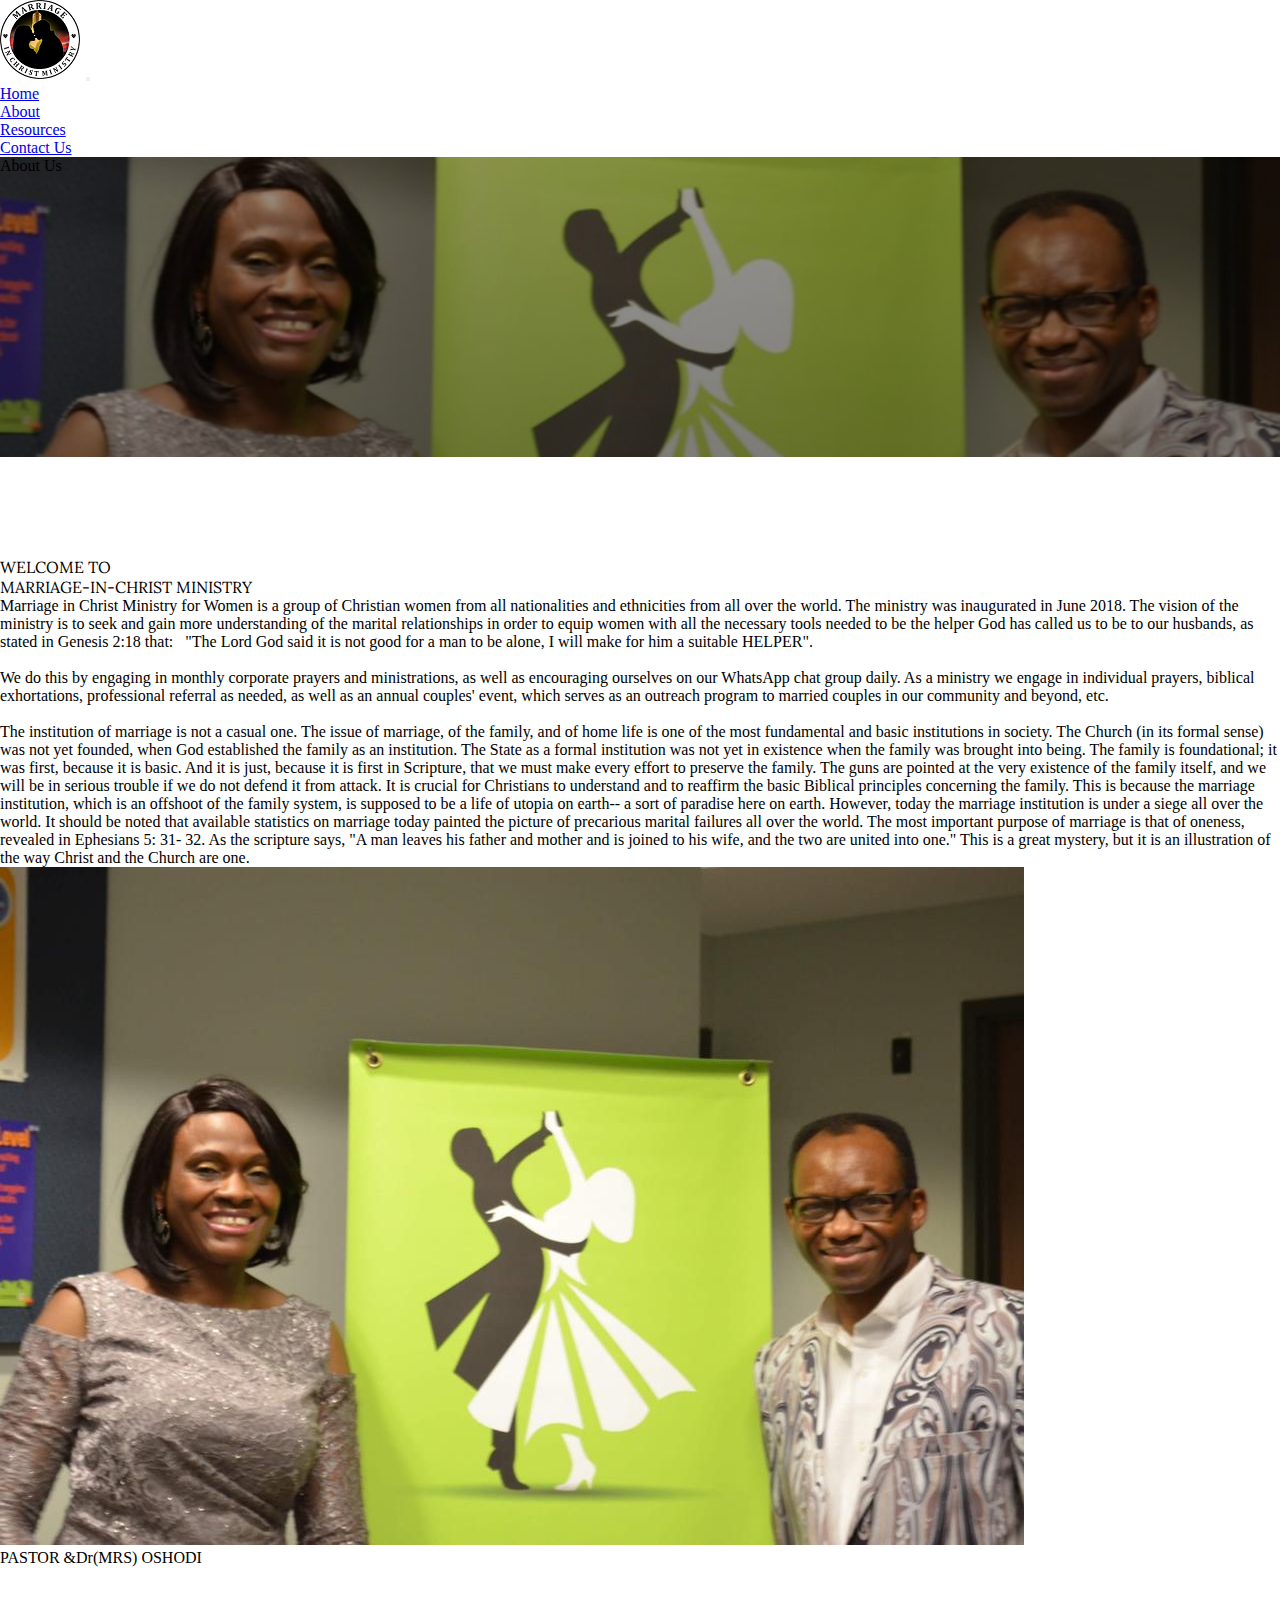
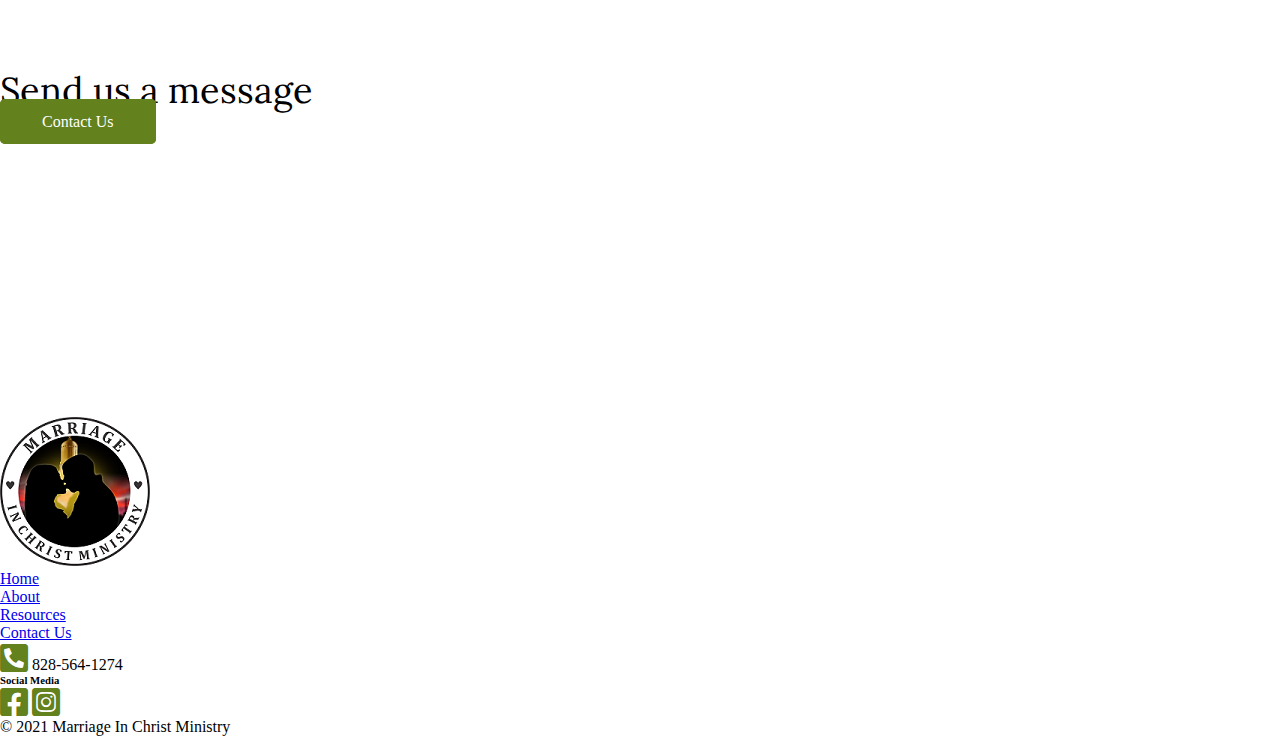
==== commit f4a0e0c1: "sept second" ====
--- a/about.html
+++ b/about.html
@@ -21,7 +21,7 @@
         <button class="navbar-toggler" type="button" data-bs-toggle="collapse" data-bs-target="#navbarNav" aria-controls="navbarNav" aria-expanded="false" aria-label="Toggle navigation">
           <span class="navbar-toggler-icon"></span>
         </button>
-        <div class="collapse navbar-collapse" id="navbarNav">
+        <div class="collapse navbar-collapse" id="navbarNav"  style="font-size:16px;">
           <ul class="navbar-nav ms-auto fw-bold">
             <li class="nav-item mx-2">
               <a class="nav-link" aria-current="page" href="/index.html">Home</a>
--- a/css/style.css
+++ b/css/style.css
@@ -52,14 +52,14 @@
 
 }
 #hero-about{
-    background-image:linear-gradient(rgba(0,0,0, 0.7), rgba(0,0,0,0.8)), url(../assets/slider2.jpeg);
+    background-image:linear-gradient(rgba(0,0,0, 0.4), rgba(0,0,0,0.5)), url(../assets/slider2.jpeg);
     background-position: center;
     background-size:cover;
     background-repeat: no-repeat;
     min-height: 300px;
 }
 #hero-message{
-    background-image:linear-gradient(rgba(0,0,0, 0.7), rgba(0,0,0,0.8)), url(../assets/min1.jpg);
+    background-image:linear-gradient(rgba(0,0,0, 0.4), rgba(0,0,0,0.5)), url(../assets/min1.jpg);
     background-position: center;
     background-size:cover;
     background-repeat: no-repeat;
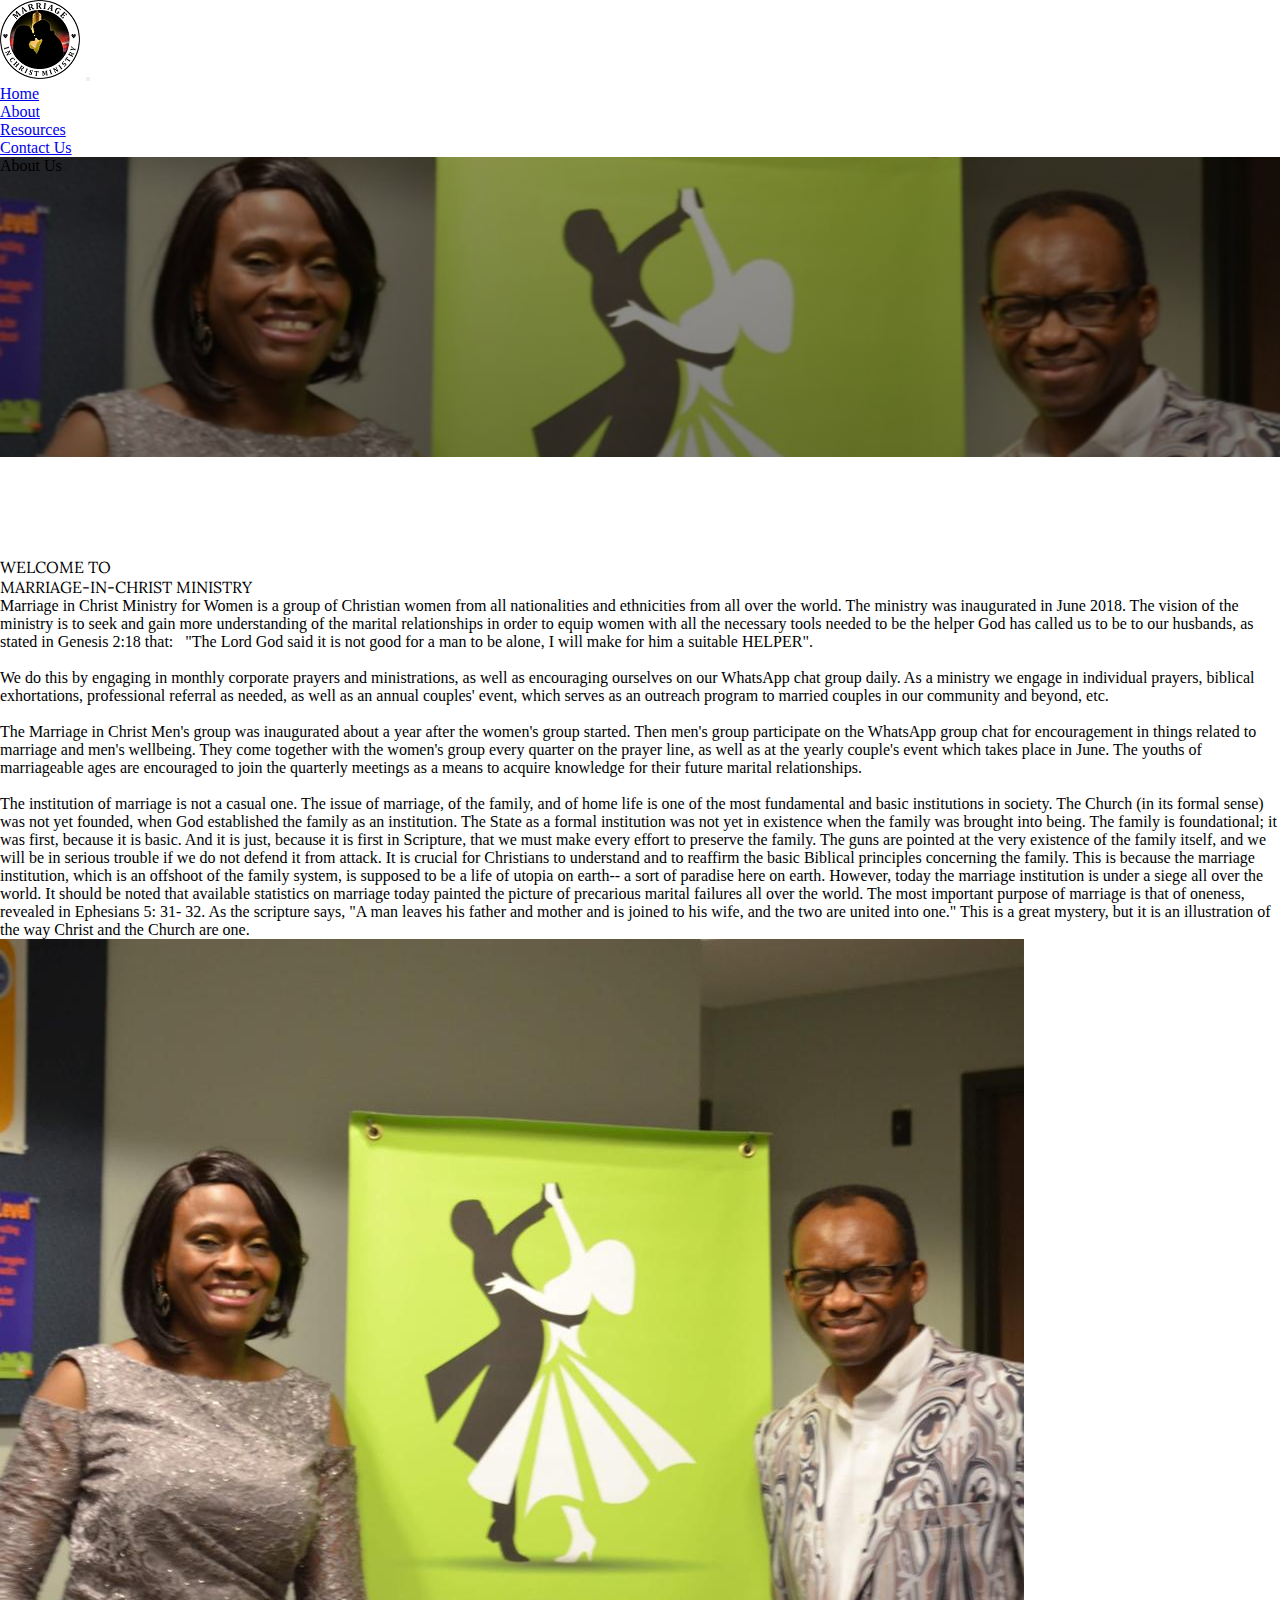
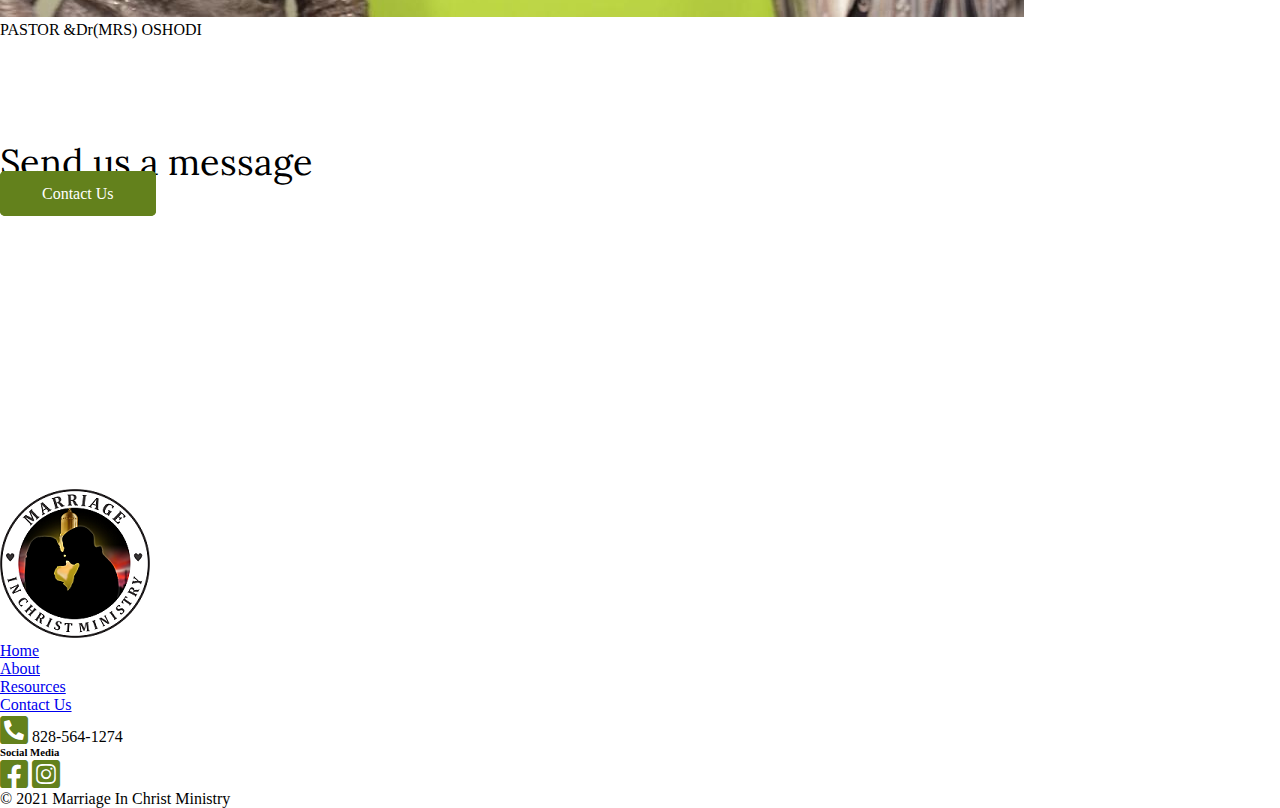
==== commit 18c0a8af: "sept correct" ====
--- a/about.html
+++ b/about.html
@@ -59,6 +59,8 @@
                       "The Lord God said it is not good for a man to be alone, I will make for him a suitable HELPER". 
                          <br> <br>
                               We do this by engaging in monthly corporate prayers and ministrations, as well as encouraging ourselves on our WhatsApp chat group daily. As a ministry we engage in individual prayers, biblical exhortations, professional referral as needed, as well as an annual couples' event, which serves as an outreach program to married couples in our community and beyond, etc. 
+                        <br><br>
+                        The Marriage in Christ Men's group was inaugurated about a year after the women's group started. Then men's group participate on the WhatsApp group chat for encouragement in things related to marriage and men's wellbeing. They come together with the women's group every quarter on the prayer line, as well as at the yearly couple's event which takes place in June. The youths of marriageable ages are encouraged to join the quarterly meetings as a means to acquire knowledge for their future marital relationships.
                         <br><br>
                         The institution of marriage is not a casual one. The issue of marriage, of the family, and of home life is one of the most fundamental and basic institutions in society. The Church (in its formal sense) was not yet founded, when God established the family as an institution. The State as a formal institution was not yet in existence when the family was brought into being. The family is foundational; it was first, because it is basic. And it is just, because it is first in Scripture, that we must make every effort to preserve the family. The guns are pointed at the very existence of the family itself, and we will be in serious trouble if we do not defend it from attack. It is crucial for Christians to understand and to reaffirm the basic Biblical principles concerning the family. This is because the marriage institution, which is an offshoot of the family system, is supposed to be a life of utopia on earth-- a sort of paradise here on earth. However, today the marriage institution is under a siege all over the world. It should be noted that available statistics on marriage today painted the picture of precarious marital failures all over the world. The most important purpose of marriage is that of oneness, revealed in Ephesians 5: 31- 32. As the scripture says, 
                         "A man leaves his father and mother and is joined to his wife, and the two are united into one." This is a great mystery, but it is an illustration of the way Christ and the Church are one.
